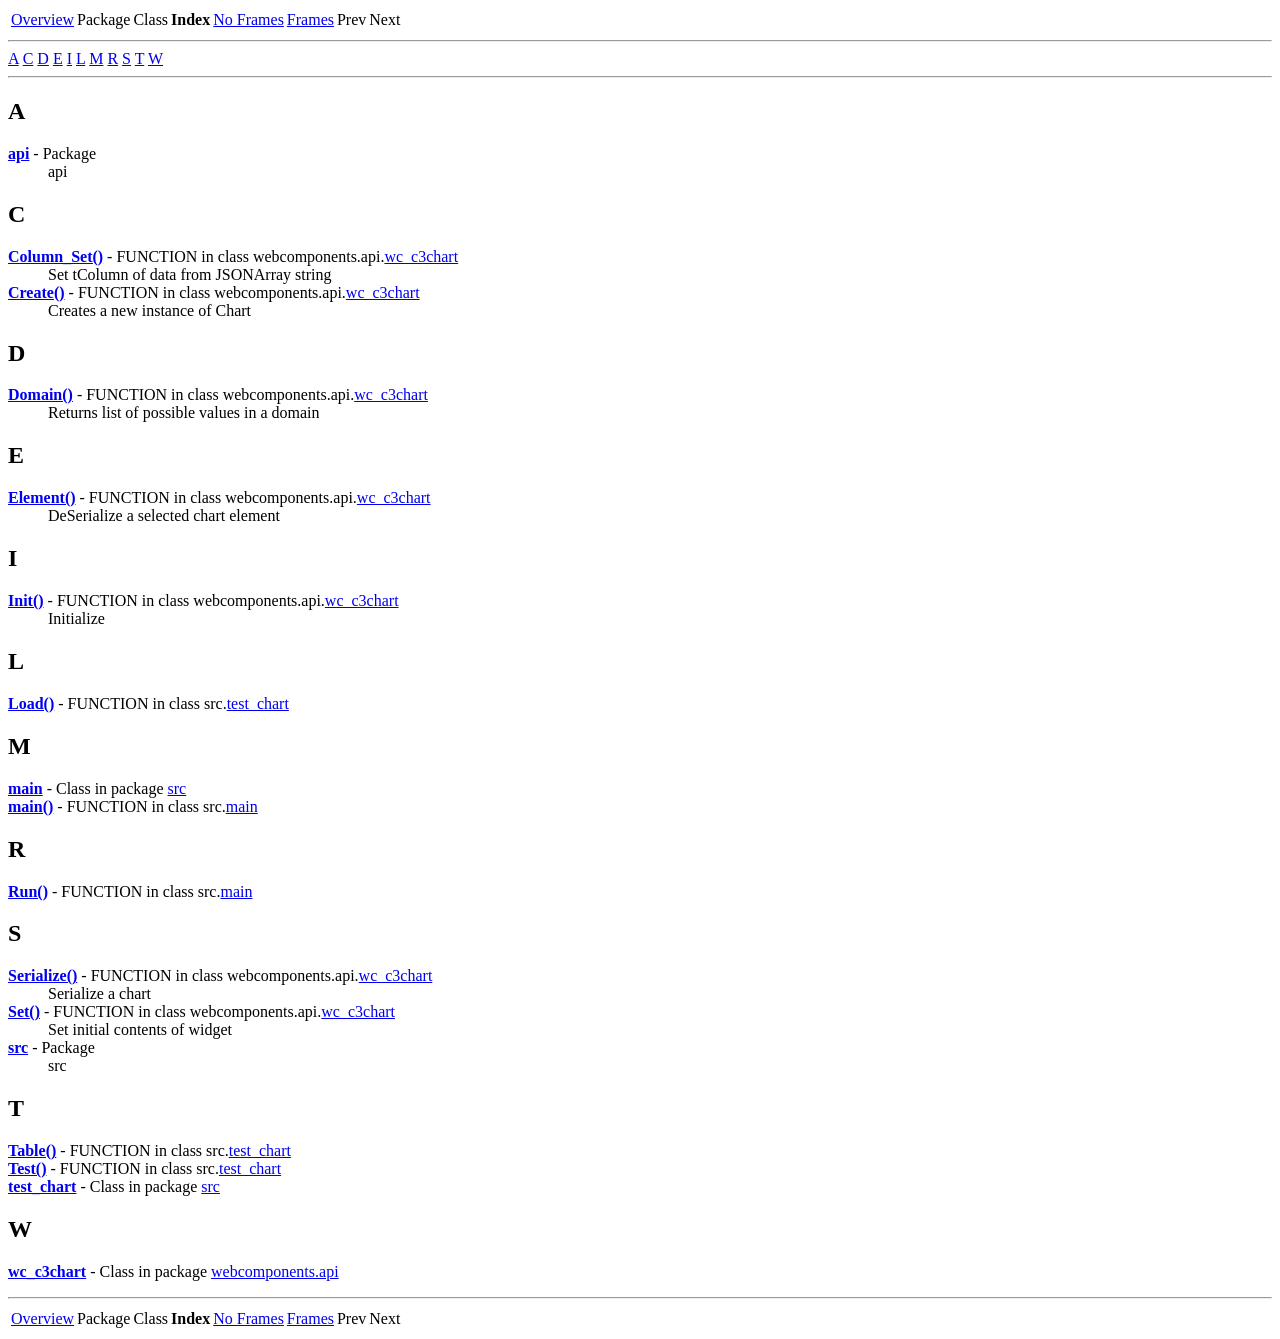
==== index-all.html @ a12592a4 "Initial commit" ====
<!DOCTYPE html PUBLIC "-//W3C//DTD XHTML 1.0 Strict//EN" "http://www.w3.org/TR/xhtml1/DTD/xhtml1-strict.dtd">
<html>
<head>
<meta http-equiv="Content-Type" content="text/html; charset=UTF-8">
<title>API - Index</title>
<link rel="stylesheet" type="text/css" href="fgldoc.css">
</head>
<body>
<a id="top"></a><div>
<table BORDER="0" CELLPADDING="0" CELLSPACING="3" SUMMARY=""><tr>
<td><a href="overview-summary.html">Overview</a></td>
<td>Package</td>
<td>Class</td>
<td><b>Index</b></td>
<td><a href="#top" target="_top">No Frames</a></td>
<td><a href="index.html" target="_top">Frames</a></td>
<td>Prev</td>
<td>Next</td>
</tr></table>
<hr>
<a href="#A">A</a> <a href="#C">C</a> <a href="#D">D</a> <a href="#E">E</a> <a href="#I">I</a> <a href="#L">L</a> <a href="#M">M</a> <a href="#R">R</a> <a href="#S">S</a> <a href="#T">T</a> <a href="#W">W</a> <hr>
<h2><a id="A">A</a></h2>
<dl>
<dt>
<a href="webcomponents/api/package-summary.html"><b>api</b></a> - Package </dt>
<dd>
 api</dd>
</dl>
<h2><a id="C">C</a></h2>
<dl>
<dt>
<a href="webcomponents/api/wc_c3chart.html#Column_Set"><b>Column_Set()</b></a> - FUNCTION in class webcomponents.api.<a href="webcomponents/api/wc_c3chart.html">wc_c3chart</a>
</dt>
<dd> Set tColumn of data from JSONArray string</dd>
<dt>
<a href="webcomponents/api/wc_c3chart.html#Create"><b>Create()</b></a> - FUNCTION in class webcomponents.api.<a href="webcomponents/api/wc_c3chart.html">wc_c3chart</a>
</dt>
<dd> Creates a new instance of Chart</dd>
</dl>
<h2><a id="D">D</a></h2>
<dl>
<dt>
<a href="webcomponents/api/wc_c3chart.html#Domain"><b>Domain()</b></a> - FUNCTION in class webcomponents.api.<a href="webcomponents/api/wc_c3chart.html">wc_c3chart</a>
</dt>
<dd> Returns list of possible values in a domain</dd>
</dl>
<h2><a id="E">E</a></h2>
<dl>
<dt>
<a href="webcomponents/api/wc_c3chart.html#Element"><b>Element()</b></a> - FUNCTION in class webcomponents.api.<a href="webcomponents/api/wc_c3chart.html">wc_c3chart</a>
</dt>
<dd> DeSerialize a selected chart element</dd>
</dl>
<h2><a id="I">I</a></h2>
<dl>
<dt>
<a href="webcomponents/api/wc_c3chart.html#Init"><b>Init()</b></a> - FUNCTION in class webcomponents.api.<a href="webcomponents/api/wc_c3chart.html">wc_c3chart</a>
</dt>
<dd> Initialize</dd>
</dl>
<h2><a id="L">L</a></h2>
<dl>
<dt>
<a href="src/test_chart.html#Load"><b>Load()</b></a> - FUNCTION in class src.<a href="src/test_chart.html">test_chart</a>
</dt>
<dd></dd>
</dl>
<h2><a id="M">M</a></h2>
<dl>
<dt>
<a href="src/main.html"><b>main</b></a> - Class in package <a href="src/package-summary.html">src</a>
</dt>
<dd></dd>
<dt>
<a href="src/main.html#main"><b>main()</b></a> - FUNCTION in class src.<a href="src/main.html">main</a>
</dt>
<dd></dd>
</dl>
<h2><a id="R">R</a></h2>
<dl>
<dt>
<a href="src/main.html#Run"><b>Run()</b></a> - FUNCTION in class src.<a href="src/main.html">main</a>
</dt>
<dd></dd>
</dl>
<h2><a id="S">S</a></h2>
<dl>
<dt>
<a href="webcomponents/api/wc_c3chart.html#Serialize"><b>Serialize()</b></a> - FUNCTION in class webcomponents.api.<a href="webcomponents/api/wc_c3chart.html">wc_c3chart</a>
</dt>
<dd> Serialize a chart</dd>
<dt>
<a href="webcomponents/api/wc_c3chart.html#Set"><b>Set()</b></a> - FUNCTION in class webcomponents.api.<a href="webcomponents/api/wc_c3chart.html">wc_c3chart</a>
</dt>
<dd> Set initial contents of widget</dd>
<dt>
<a href="src/package-summary.html"><b>src</b></a> - Package </dt>
<dd>
 src</dd>
</dl>
<h2><a id="T">T</a></h2>
<dl>
<dt>
<a href="src/test_chart.html#Table"><b>Table()</b></a> - FUNCTION in class src.<a href="src/test_chart.html">test_chart</a>
</dt>
<dd></dd>
<dt>
<a href="src/test_chart.html#Test"><b>Test()</b></a> - FUNCTION in class src.<a href="src/test_chart.html">test_chart</a>
</dt>
<dd></dd>
<dt>
<a href="src/test_chart.html"><b>test_chart</b></a> - Class in package <a href="src/package-summary.html">src</a>
</dt>
<dd></dd>
</dl>
<h2><a id="W">W</a></h2>
<dl>
<dt>
<a href="webcomponents/api/wc_c3chart.html"><b>wc_c3chart</b></a> - Class in package <a href="webcomponents/api/package-summary.html">webcomponents.api</a>
</dt>
<dd></dd>
</dl>
<hr>
<table BORDER="0" CELLPADDING="0" CELLSPACING="3" SUMMARY=""><tr>
<td><a href="overview-summary.html">Overview</a></td>
<td>Package</td>
<td>Class</td>
<td><b>Index</b></td>
<td><a href="#top" target="_top">No Frames</a></td>
<td><a href="index.html" target="_top">Frames</a></td>
<td>Prev</td>
<td>Next</td>
</tr></table>
</div>
</body>
</html>
---- fgldoc.css ----
/*
 * Property of Four Js*
 * (c) Copyright Four Js 1995, 2018. All Rights Reserved.
 * * Trademark of Four Js Development Tools Europe Ltd
 *   in the United States and elsewhere
 */

body{
  background-color : #ffffff;
  background: #ffffff;
}

th.summary { 
  text-align:left;
  background: #ccccff;
  font-weight: bold 120%;
}

td.summary-id { 
  vertical-align: top;
}

td.summary-text { 
  vertical-align: top;
}

tr.summary { 
}

td.err { 
  background: #ffc0c0;
}

/*code {color:maroon}*/
.linenumber {color:blue}
.comment    {color:blue}
.reserved   {color:purple}
.literal    {color:red}

pre.per {
  background: #ffffcc;
  padding: 10pt;
}

table.aui { 
  /*  width:100%; */
}

td.aui1 { 
  background: #e8e8e8;
  padding: 2pt;
  vertical-align: top;
}
td.aui2 { 
  padding: 2pt;
  background: #f0f0ff;
}
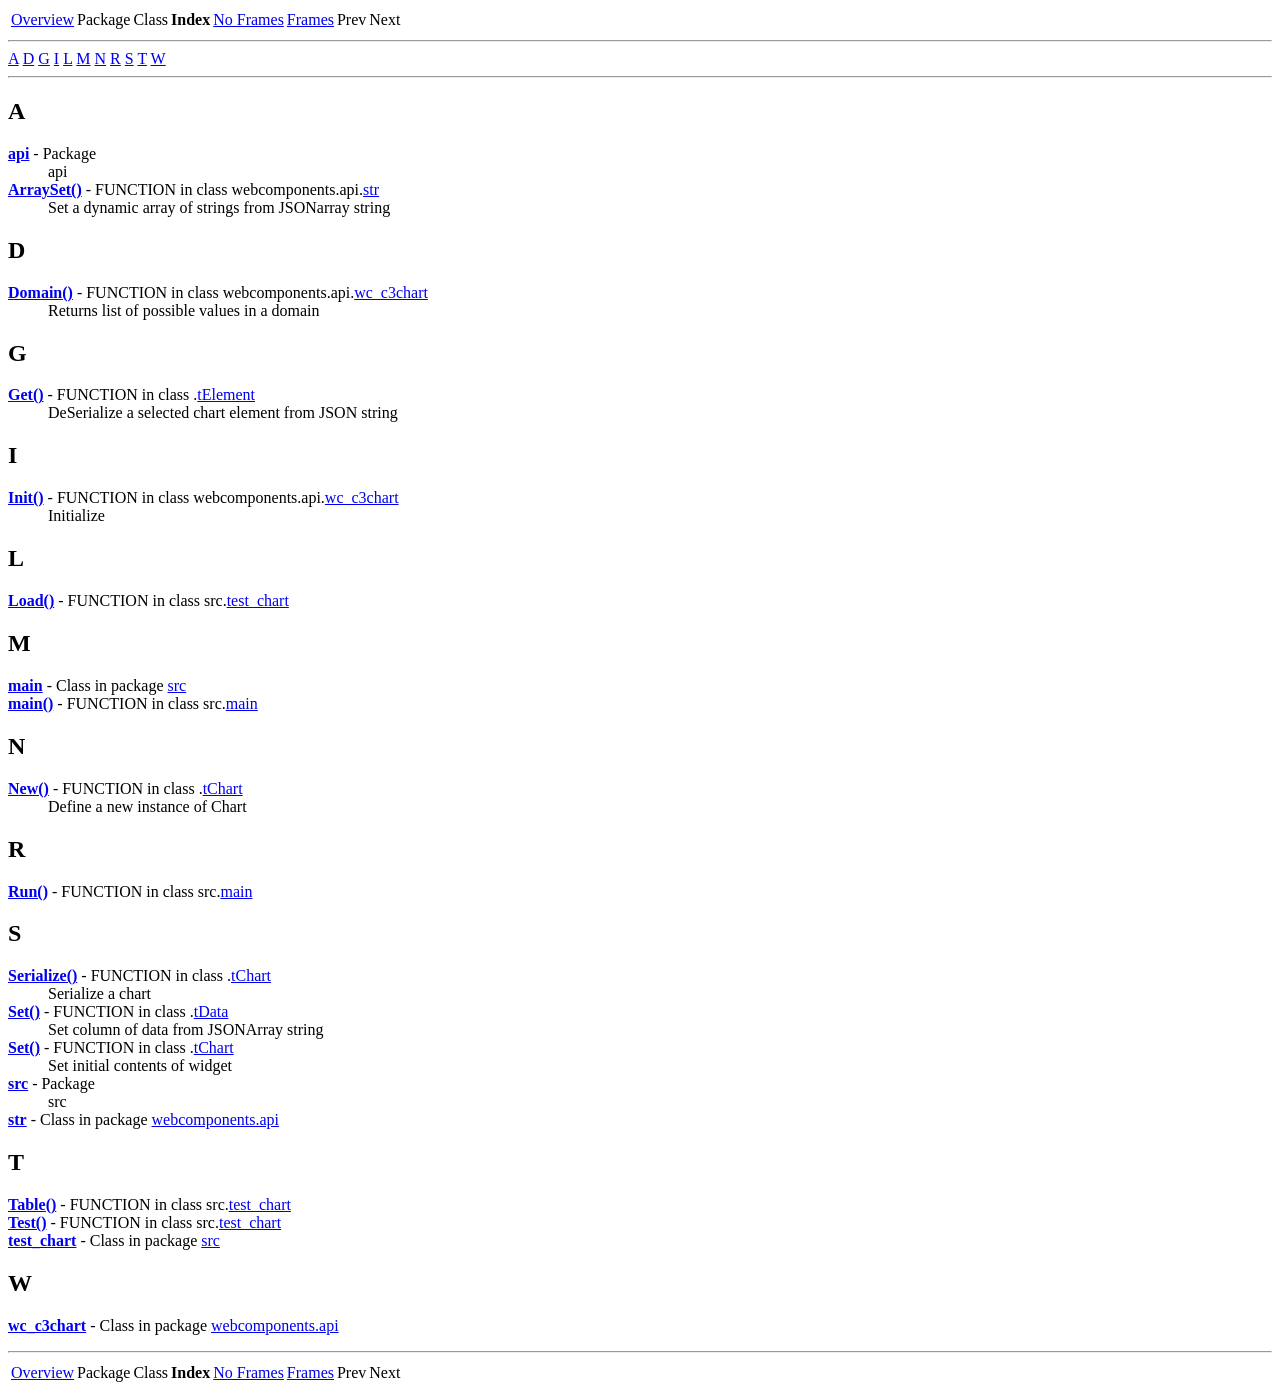
==== commit f6a82aa9: "Updated with 3.20, rewritten using Methods." ====
--- a/index-all.html
+++ b/index-all.html
@@ -18,24 +18,17 @@
 <td>Next</td>
 </tr></table>
 <hr>
-<a href="#A">A</a> <a href="#C">C</a> <a href="#D">D</a> <a href="#E">E</a> <a href="#I">I</a> <a href="#L">L</a> <a href="#M">M</a> <a href="#R">R</a> <a href="#S">S</a> <a href="#T">T</a> <a href="#W">W</a> <hr>
+<a href="#A">A</a> <a href="#D">D</a> <a href="#G">G</a> <a href="#I">I</a> <a href="#L">L</a> <a href="#M">M</a> <a href="#N">N</a> <a href="#R">R</a> <a href="#S">S</a> <a href="#T">T</a> <a href="#W">W</a> <hr>
 <h2><a id="A">A</a></h2>
 <dl>
 <dt>
 <a href="webcomponents/api/package-summary.html"><b>api</b></a> - Package </dt>
 <dd>
  api</dd>
-</dl>
-<h2><a id="C">C</a></h2>
-<dl>
 <dt>
-<a href="webcomponents/api/wc_c3chart.html#Column_Set"><b>Column_Set()</b></a> - FUNCTION in class webcomponents.api.<a href="webcomponents/api/wc_c3chart.html">wc_c3chart</a>
+<a href="webcomponents/api/str.html#ArraySet"><b>ArraySet()</b></a> - FUNCTION in class webcomponents.api.<a href="webcomponents/api/str.html">str</a>
 </dt>
-<dd> Set tColumn of data from JSONArray string</dd>
-<dt>
-<a href="webcomponents/api/wc_c3chart.html#Create"><b>Create()</b></a> - FUNCTION in class webcomponents.api.<a href="webcomponents/api/wc_c3chart.html">wc_c3chart</a>
-</dt>
-<dd> Creates a new instance of Chart</dd>
+<dd> Set a dynamic array of strings from JSONarray string</dd>
 </dl>
 <h2><a id="D">D</a></h2>
 <dl>
@@ -44,12 +37,12 @@
 </dt>
 <dd> Returns list of possible values in a domain</dd>
 </dl>
-<h2><a id="E">E</a></h2>
+<h2><a id="G">G</a></h2>
 <dl>
 <dt>
-<a href="webcomponents/api/wc_c3chart.html#Element"><b>Element()</b></a> - FUNCTION in class webcomponents.api.<a href="webcomponents/api/wc_c3chart.html">wc_c3chart</a>
+<a href="/tElement.html#Get"><b>Get()</b></a> - FUNCTION in class .<a href="/tElement.html">tElement</a>
 </dt>
-<dd> DeSerialize a selected chart element</dd>
+<dd> DeSerialize a selected chart element from JSON string</dd>
 </dl>
 <h2><a id="I">I</a></h2>
 <dl>
@@ -76,6 +69,13 @@
 </dt>
 <dd></dd>
 </dl>
+<h2><a id="N">N</a></h2>
+<dl>
+<dt>
+<a href="/tChart.html#New"><b>New()</b></a> - FUNCTION in class .<a href="/tChart.html">tChart</a>
+</dt>
+<dd> Define a new instance of Chart</dd>
+</dl>
 <h2><a id="R">R</a></h2>
 <dl>
 <dt>
@@ -86,17 +86,25 @@
 <h2><a id="S">S</a></h2>
 <dl>
 <dt>
-<a href="webcomponents/api/wc_c3chart.html#Serialize"><b>Serialize()</b></a> - FUNCTION in class webcomponents.api.<a href="webcomponents/api/wc_c3chart.html">wc_c3chart</a>
+<a href="/tChart.html#Serialize"><b>Serialize()</b></a> - FUNCTION in class .<a href="/tChart.html">tChart</a>
 </dt>
 <dd> Serialize a chart</dd>
 <dt>
-<a href="webcomponents/api/wc_c3chart.html#Set"><b>Set()</b></a> - FUNCTION in class webcomponents.api.<a href="webcomponents/api/wc_c3chart.html">wc_c3chart</a>
+<a href="/tData.html#Set"><b>Set()</b></a> - FUNCTION in class .<a href="/tData.html">tData</a>
+</dt>
+<dd> Set column of data from JSONArray string</dd>
+<dt>
+<a href="/tChart.html#Set"><b>Set()</b></a> - FUNCTION in class .<a href="/tChart.html">tChart</a>
 </dt>
 <dd> Set initial contents of widget</dd>
 <dt>
 <a href="src/package-summary.html"><b>src</b></a> - Package </dt>
 <dd>
  src</dd>
+<dt>
+<a href="webcomponents/api/str.html"><b>str</b></a> - Class in package <a href="webcomponents/api/package-summary.html">webcomponents.api</a>
+</dt>
+<dd></dd>
 </dl>
 <h2><a id="T">T</a></h2>
 <dl>
--- a/fgldoc.css
+++ b/fgldoc.css
@@ -1,6 +1,6 @@
 /*
  * Property of Four Js*
- * (c) Copyright Four Js 1995, 2018. All Rights Reserved.
+ * (c) Copyright Four Js 1995, 2020. All Rights Reserved.
  * * Trademark of Four Js Development Tools Europe Ltd
  *   in the United States and elsewhere
  */
